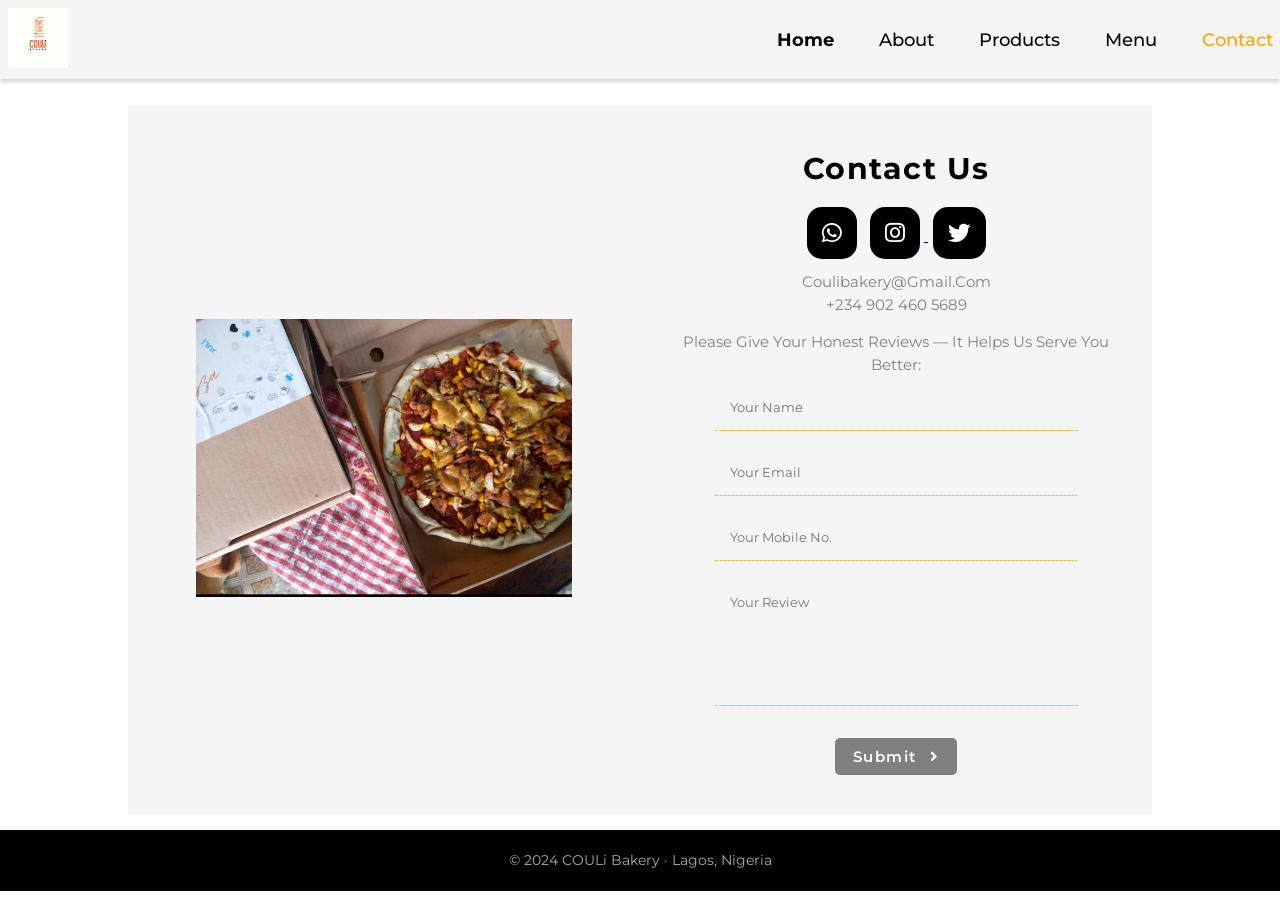
==== contact.html @ 9357bd36 "Add Contact" ====
<!DOCTYPE html>
<html lang="en">
<head>
    <meta charset="UTF-8">
    <meta name="viewport" content="width=device-width, initial-scale=1.0">
    <link rel="stylesheet" href="https://cdnjs.cloudflare.com/ajax/libs/font-awesome/5.15.3/css/all.min.css">
    <link rel="stylesheet" href="style.css">
    <title>COULi Bakery — Contact</title>
</head>
<body>

    <header>
        <a href="index.html" class="logo"><img src="logo.png" alt="COULi Bakery Logo"></a>
        <nav class="navigate">
            <ul>
                <li><a href="index.html"><b>Home</b></a></li>
                <li><a href="about.html">About</a></li>
                <li><a href="products.html">Products</a></li>
                <li><a href="menu.html">Menu</a></li>
                <li><a href="contact.html" class="active">Contact</a></li>
            </ul>
        </nav>
        <div id="menu"><i class="fas fa-bars"></i></div>
    </header>
    <footer class="contact page-section" id="contact">
        <div class="cake-contact">
            <div class="cake-contact-row">
                <div class="cake-contact-col">
                    <img src="hg3.png" alt="COULi Bakery" class="images">
                </div>
                <div class="cake-contact-col">
                    <h1>Contact Us</h1>
                    <div class="social">
                        <a href="#"><i class="fab fa-whatsapp"></i></a>
                        <a href="https://www.instagram.com/coulibakery/" target="_blank" rel="noopener">
                            <i class="fab fa-instagram"></i>
                        </a>
                        <a href="https://twitter.com/coulibakery" target="_blank" rel="noopener">
                            <i class="fab fa-twitter"></i>
                        </a>
                    </div>
                    <p>coulibakery@gmail.com<br>+234 902 460 5689</p>
                    <p>Please give your honest reviews — it helps us serve you better:</p>

                    <form id="formdetails" method="post">
                        <input type="text" name="name" id="name" placeholder="Your Name" required>
                        <input type="email" name="email" id="email" placeholder="Your Email" required>
                        <input type="tel" name="mobile" id="mobile" placeholder="Your Mobile No.">
                        <textarea rows="6" name="msg" placeholder="Your Review"></textarea>
                        <button class="btn" type="submit">Submit <i class="fas fa-angle-right"></i></button>
                    </form>
                </div>
            </div>
        </div>
    </footer>

    <div class="page-footer">
        <p>© 2024 COULi Bakery · Lagos, Nigeria</p>
    </div>

    <script src="https://cdnjs.cloudflare.com/ajax/libs/jquery/3.6.0/jquery.min.js"></script>
    <script src="nav.js"></script>
</body>
</html>
---- style.css ----
@import url('https://fonts.googleapis.com/css2?family=Montserrat:wght@300;400;500&display=swap');

* {
    margin: 0;
    padding: 0;
    font-family: 'Montserrat', sans-serif;
    box-sizing: border-box;
    text-transform: capitalize;
}
html {
    font-size: 15px;
    scroll-behavior: smooth;
}
html::-webkit-scrollbar { width: .8rem; }
html::-webkit-scrollbar-thumb { background: orange; }

section, .page-section {
    min-height: 60vh;
    padding: 1rem 10%;
    padding-top: 7rem;
}


header {
    position: fixed;        
    top: 0;
    left: 0;
    width: 100%;
    background: whitesmoke;
    padding: 0.5rem;
    box-shadow: 0 .2rem .3rem lightgray;
    display: flex;
    align-items: center;
    justify-content: space-between;
    z-index: 1000;            
}
header .logo img { height: 4rem; }
header .navigate ul {
    display: flex;
    align-items: center;
    justify-content: center;
    list-style: none;
}
header .navigate ul li { margin-left: 3rem; }
header .navigate ul li a {
    font-size: 1.2rem;
    color: black;
    text-decoration: none;
    font-weight: 500;
}
header .navigate ul li a.active,
header .navigate ul li a:hover { color: orange; }
header #menu {
    font-size: 2rem;
    color: orange;
    cursor: pointer;
    display: none;
}

@media(max-width:768px) {
    header #menu { display: block; }
    header .navigate {
        position: fixed;
        top: 5rem;
        left: 0;
        width: 100%;
        background: orange;
        transform: scaleY(0);
        transform-origin: top;
        opacity: 0;
        transition: .3s ease;
        z-index: 999;
    }
    header .navigate ul { flex-flow: column; padding: 1rem; }
    header .navigate ul li { margin: 1rem; width: 100%; }
    header .navigate ul li a {
        display: block;
        color: #000;
        padding-left: 2rem;
        border-right: .1rem solid #000;
        font-size: 1rem;
    }
    header .navigate ul li a:hover,
    header .navigate ul li a.active { color: white; border-color: black; }
    header .navigate.nav-toggle { transform: scaleY(1); opacity: 1; }
    .fa-times { transition: .5s ease; transform: rotate(180deg); }
}


.home {
    background-image: url("cake1.jpg");
    background-position: center;
    background-size: cover;
    color: #fff;
    text-align: center;
    min-height: 100vh;
    display: flex;
    flex-direction: column;
    justify-content: center;
    align-items: center;
    padding-top: 5rem;
}
.home h1 {
    font-size: 4rem;
    text-shadow: 2px 2px orange;
    letter-spacing: 1px;
    margin-bottom: 1rem;
}
.home p { font-size: 1.5rem; line-height: 2rem; margin-bottom: 2rem; }

.home-btn { display: flex; gap: 1rem; justify-content: center; flex-wrap: wrap; }
.hero-link {
    display: inline-block;
    padding: 12px 24px;
    border-radius: 5px;
    font-size: 1.2rem;
    font-weight: 600;
    text-decoration: none;
    letter-spacing: 1px;
    color: #fff;
    background: black;
    transition: background .3s ease;
}
.hero-link:hover { background: orange; color: #fff; }
.hero-link.secondary { background: rgba(255,255,255,0.2); border: 2px solid white; }
.hero-link.secondary:hover { background: orange; border-color: orange; }

@media(max-width:768px) {
    .home h1 { font-size: 2.5rem; }
    .home p { font-size: 1.2rem; }
}

.btn {
    display: inline-block;
    margin: 10px 0;
    padding: .6rem 1.2rem;
    border-radius: 5px;
    border: none;
    background: grey;
    color: #fff;
    font-size: 1rem;
    font-weight: 600;
    letter-spacing: .1rem;
    text-decoration: none;
    cursor: pointer;
    transition: background .3s ease;
}
.btn:hover { background: orange; }

button i, .hero-link i {
    margin-left: .5rem;
    font-size: 1rem;
    animation: animate .5s ease infinite;
}
@keyframes animate {
    0%   { transform: translateX(-3px); }
    100% { transform: translateX(3px); }
}

.home-teaser {
    display: flex;
    justify-content: space-between;
    align-items: center;
    padding: 5rem 10%;
    background: #fff8f0;
    gap: 2rem;
}
.home-teaser .teaser-content { flex: 1 1 40%; }
.home-teaser .teaser-content h2 {
    font-size: 2.5rem;
    margin-bottom: 1rem;
    color: black;
}
.home-teaser .teaser-content p {
    font-size: 1rem;
    line-height: 1.7rem;
    color: #444;
    margin-bottom: 1.5rem;
}
.home-teaser .teaser-image { flex: 1 1 40%; text-align: center; }
.home-teaser .teaser-image img { width: 60%; border-radius: 10px; }

@media(max-width:768px) {
    .home-teaser { flex-direction: column; padding: 3rem 5%; }
    .home-teaser .teaser-image img { width: 100%; }
}

.home-featured {
    padding: 4rem 10%;
    background: #fff;
    text-align: center;
}
.featured-grid {
    display: flex;
    justify-content: center;
    flex-wrap: wrap;
    gap: 2rem;
    margin-top: 2rem;
}
.featured-card {
    flex: 1 1 18rem;
    max-width: 22rem;
    background: #fff;
    border-radius: 1rem;
    box-shadow: 0 .3rem .6rem orange;
    padding: 1rem;
    text-align: center;
    transition: transform .3s ease;
}
.featured-card:hover { transform: translateY(-.5rem); }
.featured-card img { width: 100%; height: 12rem; object-fit: cover; border-radius: .5rem; }
.featured-card h3 { margin: .8rem 0 .4rem; font-size: 1.1rem; }
.featured-card p { color: orange; font-weight: 600; font-size: 1.1rem; }

.about {
    display: flex;
    justify-content: space-between;
    align-items: center;
    gap: 2rem;
}
.about .about-content {
    width: 40%;
    padding: 4rem 2rem;
    box-shadow: 0 .2rem .5rem lightyellow;
    text-align: center;
    background: black;
    border-radius: 5px;
}
.about-content h2 {
    font-size: 2.5rem;
    color: #fff;
    padding: .5rem 0;
    letter-spacing: .2rem;
}
.about-content p {
    font-size: 1rem;
    font-weight: 500;
    line-height: 1.7rem;
    color: #ddd;
    margin-bottom: 1rem;
}
.about .image img {
    width: 50%;
    height: auto;
    border-radius: 5px;
}
.about .image img:hover { animation: animate-img 5s forwards; }

@keyframes animate-img {
    0%,100% { transform: translateX(-3rem); }
    25%      { transform: translateY(5rem); }
    50%      { transform: translateX(3rem); }
    75%      { transform: translateY(-5rem); }
}

@media(max-width:768px) {
    .about { flex-direction: column; }
    .about .about-content { width: 100%; }
    .about .image img { width: 100%; }
}

.title {
    text-align: center;
    font-size: 3rem;
    padding: 0.5rem;
    color: black;
}
.title span { color: orange; }

.cake-product .inner-cake-row {
    display: flex;
    align-items: center;
    justify-content: center;
    flex-wrap: wrap;
}
.cake-product .inner-cake-col {
    background: #fff;
    height: 27rem;
    flex: 1 1 20rem;
    padding: 1.2rem;
    margin: 1.5rem;
    border-radius: 1rem;
    box-shadow: 0 .3rem .6rem orange;
    text-align: center;
    transition: transform .3s ease;
}
.cake-product .inner-cake-col:hover { transform: translateY(-.5rem); }
.cake-product .inner-cake-col img { height: 15rem; width: 100%; object-fit: cover; }
.cake-product .inner-cake-col .cake-price p {
    position: relative;
    width: 6.7rem;
    height: auto;
    margin-top: -1.2rem;
    margin-left: 8rem;
    padding: .8rem .1rem;
    text-align: center;
    font-size: 1.2rem;
    border-radius: 5rem;
    background: #f5b330;
    color: #000;
}
.cake-star { color: gold; position: relative; margin-top: 1.7rem; }
.cake-product .inner-cake-col h2 { padding: .5rem 0; color: black; font-size: 1.6rem; letter-spacing: .1rem; }
.cake-product .inner-cake-col h3 { color: black; font-size: 1.2rem; font-weight: 500; }

@media(max-width:768px) { .title { font-size: 2rem; } }

.service .cake-list {
    display: flex;
    align-items: center;
    justify-content: center;
    list-style: none;
    padding: 1rem 0;
    margin: 1.5rem 0;
    border-top: .2rem dotted black;
    border-bottom: .2rem dotted #FFD580;
}
.service .cake-list .btn1 {
    width: 8rem;
    padding: .6rem;
    border-radius: 5px;
    border: none;
    background: black;
    color: #fff;
    font-size: 0.8rem;
    font-weight: 600;
    letter-spacing: .1rem;
    margin: 1rem;
    text-align: center;
    cursor: pointer;
    text-decoration: none;
    display: inline-block;
}
.service .cake-list .btn1.active,
.service .cake-list .btn1:hover { background: orange; }
.service .cake-row {
    display: flex;
    align-items: center;
    justify-content: center;
    flex-wrap: wrap;
}
.service .cake-row .image {
    margin: 1.5rem;
    padding: 1rem;
    flex: 1 1 21rem;
    border-radius: 1rem;
    box-shadow: 0 .5rem 1rem orange;
}
.service .cake-row .image img { width: 100%; object-fit: cover; height: 20rem; }
.service .cake-content { flex: 1 1 21rem; }
.service .cake-content .cake-info { padding: 1rem 4rem; }
.service .cake-content .cake-info h3 { font-size: 1.5rem; color: orange; }
.service .cake-content .cake-info a i { padding: 1rem 1rem 0 0; font-size: 1.5rem; color: orange; }
.service .cake-content .cake-info a { font-size: 1rem; font-weight: 600; color: black; cursor: pointer; }
.service .cake-content .cake-info a:hover { text-decoration: underline; }

@media(max-width:768px) {
    .service .cake-list .btn1 { display: inline-block; margin: .2rem; font-size: .6rem; }
}


.contact { padding-top: 7rem; min-height: 80vh; }
.cake-contact { width: 100%; background: whitesmoke; }
.cake-contact-row {
    display: flex;
    flex-wrap: wrap;
    justify-content: center;
    align-items: center;
}
.cake-contact-col { margin: 2rem; flex: 1 1 20rem; text-align: center; }
.cake-contact-col img { width: 90%; height: auto; margin: 1.5rem; padding: 1rem; border-radius: 1rem; }
.cake-contact-col h1 { padding: 1rem 0; color: black; letter-spacing: .1rem; } 
.cake-contact-col .social i {
    padding: 1rem;
    border-radius: 1rem;
    background: black;
    color: #fff;
    font-size: 1.5rem;
    margin: .3rem;
}
.cake-contact-col .social i:hover { background: orange; cursor: pointer; }
.cake-contact-col p { padding: .5rem 0; line-height: 1.5rem; color: gray; }
.cake-contact-col input,
.cake-contact-col textarea {
    width: 80%;
    padding: 1rem;
    margin-bottom: 1.2rem;
    border: none;
    border-bottom: .1rem dotted orange;
    background: transparent;
    font-family: 'Montserrat', sans-serif;
}
.cake-contact-col textarea { resize: none; }

.page-footer {
    text-align: center;
    padding: 1.5rem;
    background: black;
    color: #aaa;
    font-size: .9rem;
}
.page-footer a { color: orange; text-decoration: none; }
.page-footer a:hover { text-decoration: underline; }
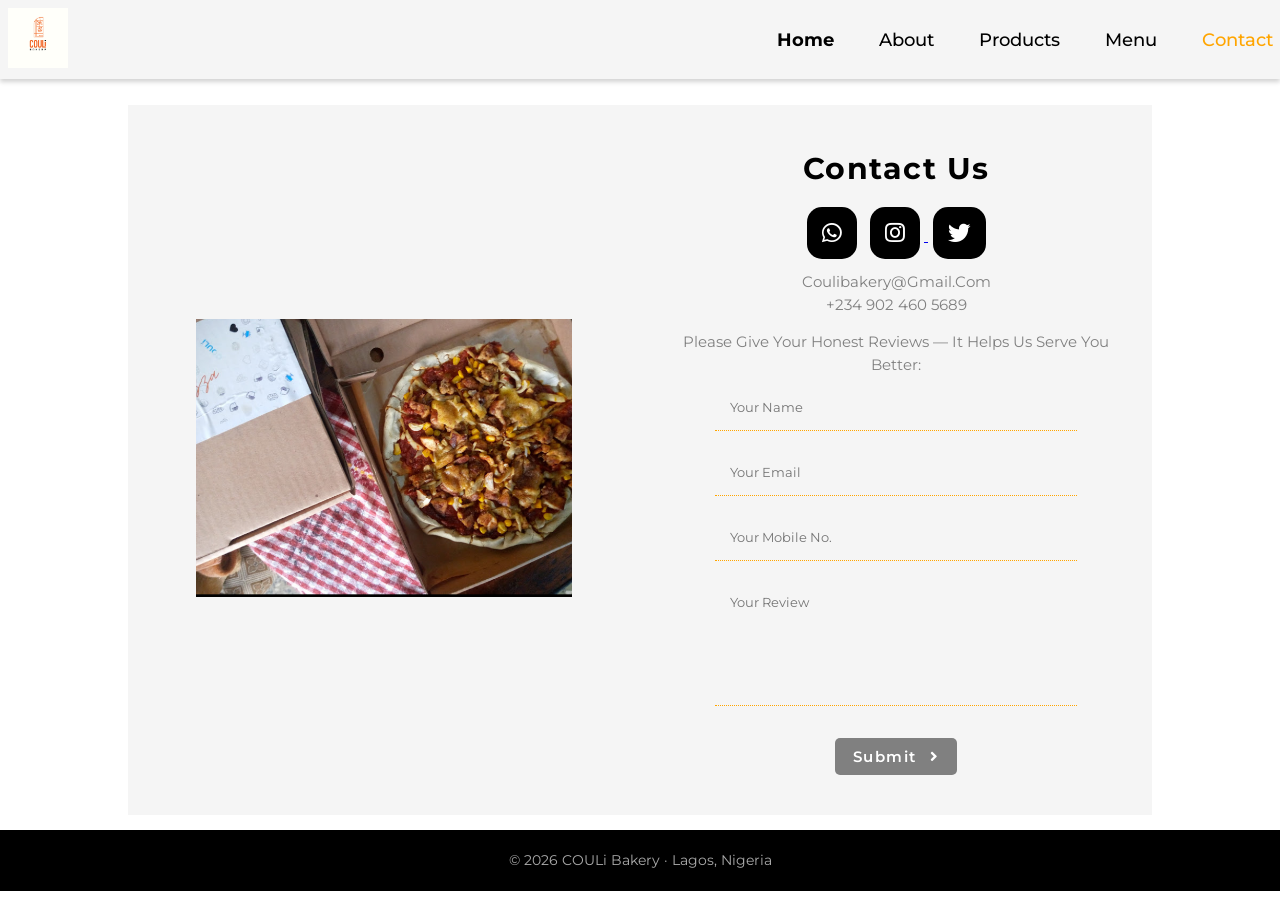
==== commit c2a9fa74: "Update contact.html" ====
--- a/contact.html
+++ b/contact.html
@@ -55,7 +55,7 @@
     </footer>
 
     <div class="page-footer">
-        <p>© 2024 COULi Bakery · Lagos, Nigeria</p>
+        <p>© 2026 COULi Bakery · Lagos, Nigeria</p>
     </div>
 
     <script src="https://cdnjs.cloudflare.com/ajax/libs/jquery/3.6.0/jquery.min.js"></script>
